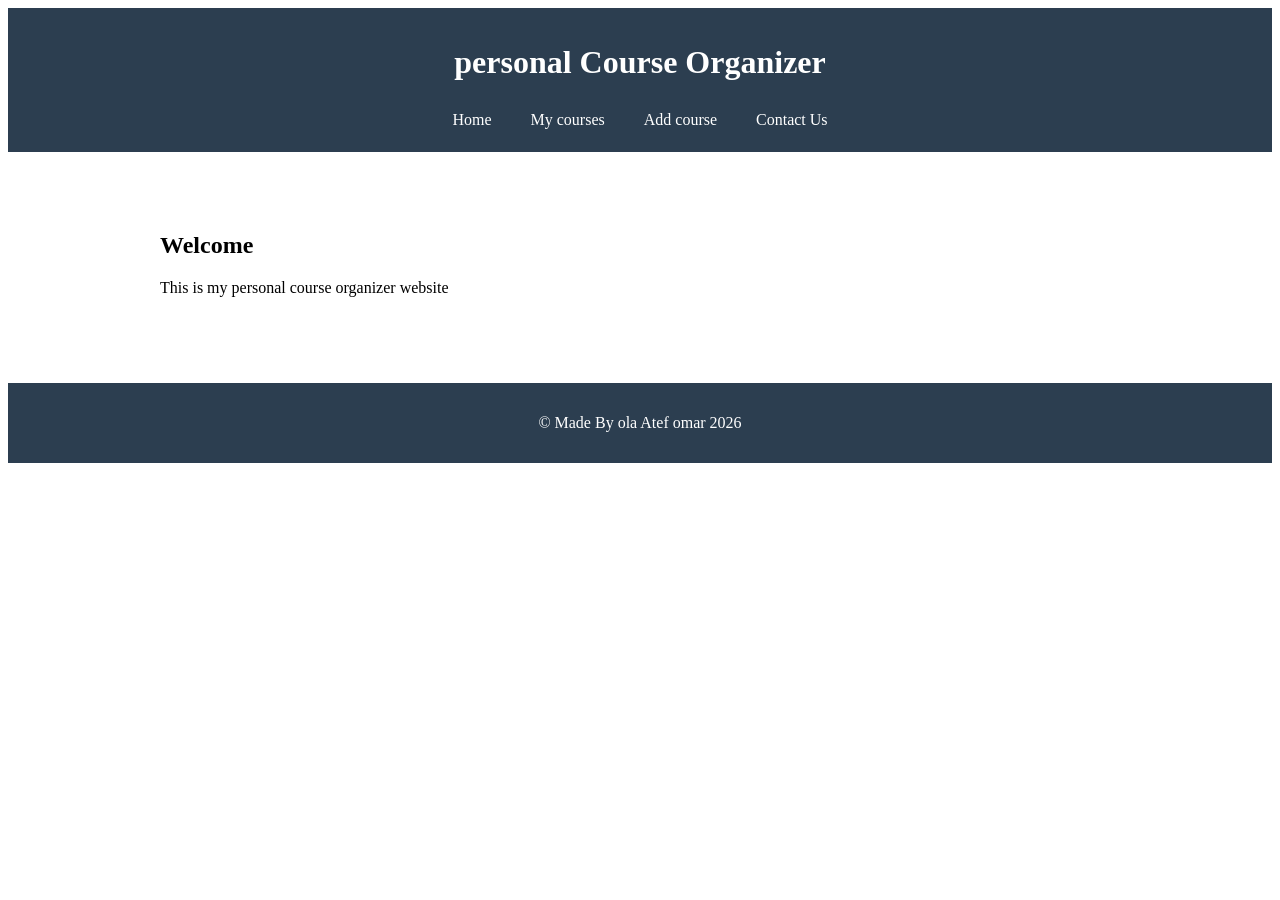
==== course-organizer/index.html @ efe095cd "Add files via upload" ====
<!DOCTYPE html>
<html lang="en">
<head>
    <meta charset="UTF-8">
    <meta name="viewport" content="width=device-width, initial-scale=1.0">
    <title>Home</title>   
<link rel="stylesheet" href="css/style.css">
</head>
<body>
    <header>
        <h1> personal Course Organizer</h1>
        <nav class="navbar">
         <a href="index.html">Home</a>
         <a href="courses.html">My courses</a>
         <a href="add.html">Add course</a>
         <a href="contact.html">Contact Us</a>
    </nav>
    </header>
    <main>
        <section class="Welcome">
            <h2>Welcome</h2>
            <p>This is my personal course organizer website</p>
        </section>
    </main>
    <footer>
        <p>&copy; Made By ola Atef omar 2026</p>
    </footer>
</body>
</html>
---- course-organizer/css/style.css ----
margin: 0;
    padding: 0;
    box-sizing: border-box;
    font-family: 'Segoe UI', sans-serif;
}

body {
    background-color: #f2f4f8;
    color: #000000;
}

header {
    background-color: #2c3e50;
    color: white;
    text-align: center;
    padding: 15px;
}

nav {
    display: flex;
    justify-content: center;
    gap: 15px;
    flex-wrap: wrap;
    margin-top: 10px;
}

nav a {
    color: white;
    text-decoration: none;
    padding: 8px 12px;
    border-radius: 5px;
}

nav a:hover {
    background-color: #ddd;
}

main {
    max-width: 1000px;
    margin: auto;
    padding: 20px;
}

.Welcome {
    background: white;
    padding: 20px;
    margin-top: 20px;
    border-radius: 10px;
}

table {
    width: 100%;
    margin-top: 20px;
    border-collapse: collapse;
    background: white;
}

table th, table td {
    border: 1px solid #ddd;
    padding: 12px;
    text-align: center;
}

table th {
    background-color: #2c3e50;
    color: white;
}

form {
    background: white;
    padding: 20px;
    margin-top: 20px;
    border-radius: 10px;
}

label {
    display: block;
    margin-top: 10px;
}

input, textarea {
    width: 100%;
    padding: 10px;
    margin-top: 5px;
    border: 1px solid #ccc;
}

button, input[type="submit"] {
    width: 100%;
    margin-top: 15px;
    padding: 10px;
    background-color: #2c3e50;
    color: white;
    border: none;
}

button:hover, input[type="submit"]:hover {
    background-color: #1abc9c;
}

footer {
    text-align: center;
    padding: 15px;
    margin-top: 30px;
    background-color: #2c3e50;
    color: white;
}

@media (max-width: 768px) {
    nav {
        flex-direction: column;
        align-items: center;
    }

    main {
        padding: 10px;
    }
}
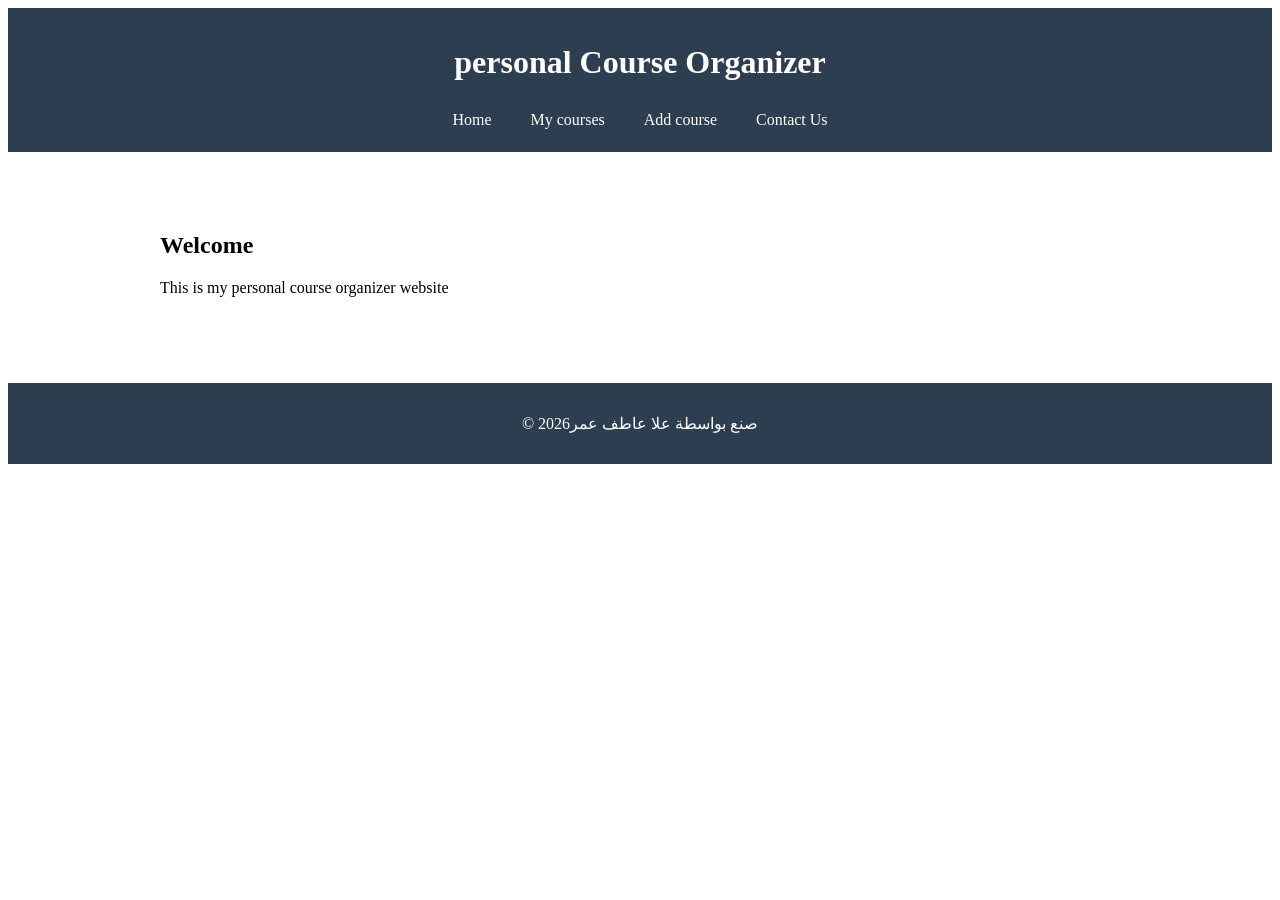
==== commit ab741ab0: "Add files via upload" ====
--- a/course-organizer/index.html
+++ b/course-organizer/index.html
@@ -23,7 +23,7 @@
         </section>
     </main>
     <footer>
-        <p>&copy; Made By ola Atef omar 2026</p>
+        <p>&copy; صنع بواسطة علا عاطف عمر2026</p>
     </footer>
 </body>
 </html>
